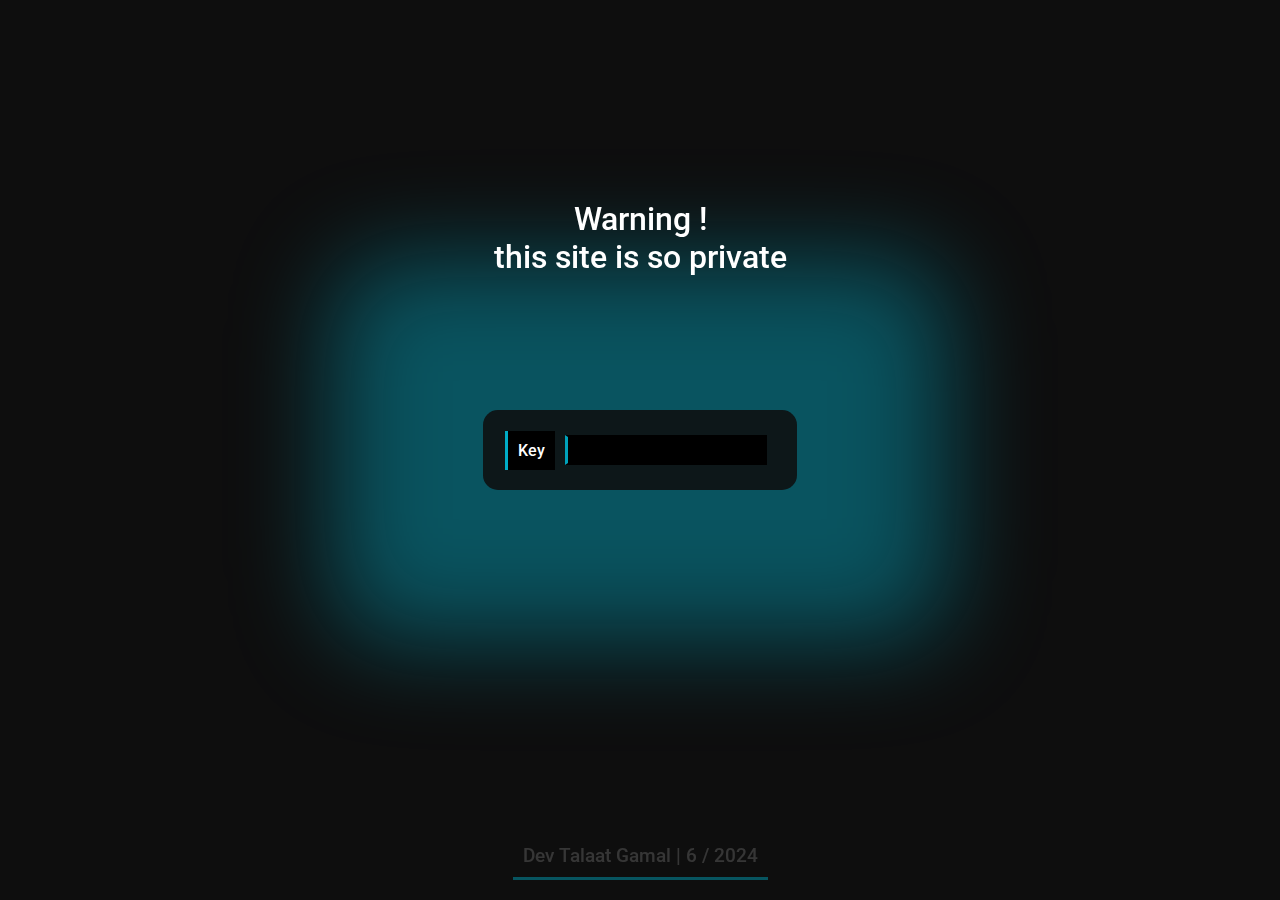
==== pass-page/pass.html @ 126867b5 "first commit" ====
<!DOCTYPE html>       <!-- login.html -->
<html lang="en">
<head>
    <meta charset="UTF-8">
    <meta name="viewport" content="width=device-width, initial-scale=1.0">
    <link rel="stylesheet" href="pass.css">
    <link rel="preconnect" href="https://fonts.googleapis.com">
    <link rel="preconnect" href="https://fonts.gstatic.com" crossorigin>
    <link href="https://fonts.googleapis.com/css2?family=Roboto:ital,wght@0,100;0,300;0,400;0,500;0,700;0,900;1,100;1,300;1,400;1,500;1,700;1,900&display=swap" rel="stylesheet">
    <title>Login</title>
    <script>
    function checkPassword() {
        var password = document.getElementById("password").value;
        if (password === "2486") {
             window.location.href = "protected.html";  // protected.html ⚠️⚠️⚠️❗❗❗
        } else {
            alert("Incorrect password. Access denied.");
        }
        return false;
    }
    </script>
</head>
<body>
    <header>
        <div class="content-header">
            <h1>
                Warning ! <br> this site is so private
            </h1>
        </div>
    </header>
    <div class="container-home">
        <div class="container-form">

            <form onsubmit="return checkPassword()">
                <label for="password">Key</label>
                <input type="password" id="password" name="password">
                <!-- <button type="submit">Submit</button> -->
            </form>

        </div>
    </div>
    <footer>
        <div class="content-header">
            <h3>
               Dev Talaat Gamal | 6 / 2024
            </h3>
        </div>
    </footer>
</body>
</html>
---- pass-page/pass.css ----
*{
    padding: 0;
    margin: 0;
    box-sizing: border-box;
    font-family: "Roboto", sans-serif;
    font-weight: 500;
    font-style: normal;
}
body{
    background-color: rgb(38, 38, 38);
    width: 100vw;
    height: 100vh;
    display: flex;
    align-items: center;
    justify-content: center;
}
.container-home{
    background-color: rgb(14, 14, 14);
    width: 100vw;
    height: 100vh;
    display: flex;
    align-items: center;
    justify-content: center;
}
form{
    background-color: #00ddff0c;
    padding: 20px;
    border-radius: 15px;
    width: max-content;
    height: 80px;
    color: #ffffff;
    box-shadow: #00ddff57 0px 0px 100px 150px;
    display: flex;
    align-items: center;
    justify-content: center;
}
.container-form{
    background-color: rgba(0, 0, 255, 0);
    padding: 20px;
    display: flex;
    align-items: center;
    justify-content: center;
}
label{
    background-color: rgb(0, 0, 0);
    padding: 10px;
    border-left:  #00adc8 solid 3px;
    margin: 20px;
    margin-left: 2px;
    margin-right: 10px;
}
input{
    background-color: rgb(0, 0, 0);
    padding: 10px;
    border-left:  #00a2bb solid 3px;
    border-top: #ffffff00 solid 2px;
    border-bottom: #ffffff00 solid 2px;
    border-right: #ffffff00 solid 2px;
    margin-right: 10px;
    height: 30px;
    color: #ffffff;
}
header{
    background-color: #00adc800;
    display: block;
    position: fixed;
    top: 200px;
    text-align: center;
    color: #ffffff;
}

footer{
    background-color: #00adc800;
    display: block;
    position: fixed;
    bottom: 0px;
    text-align: center;
    color: #ffffff2b;
    padding: 20px;
}
footer h3{
    border-bottom: #00a2bb7a solid 3px;
    padding-left: 10px;
    padding: 10px;
}
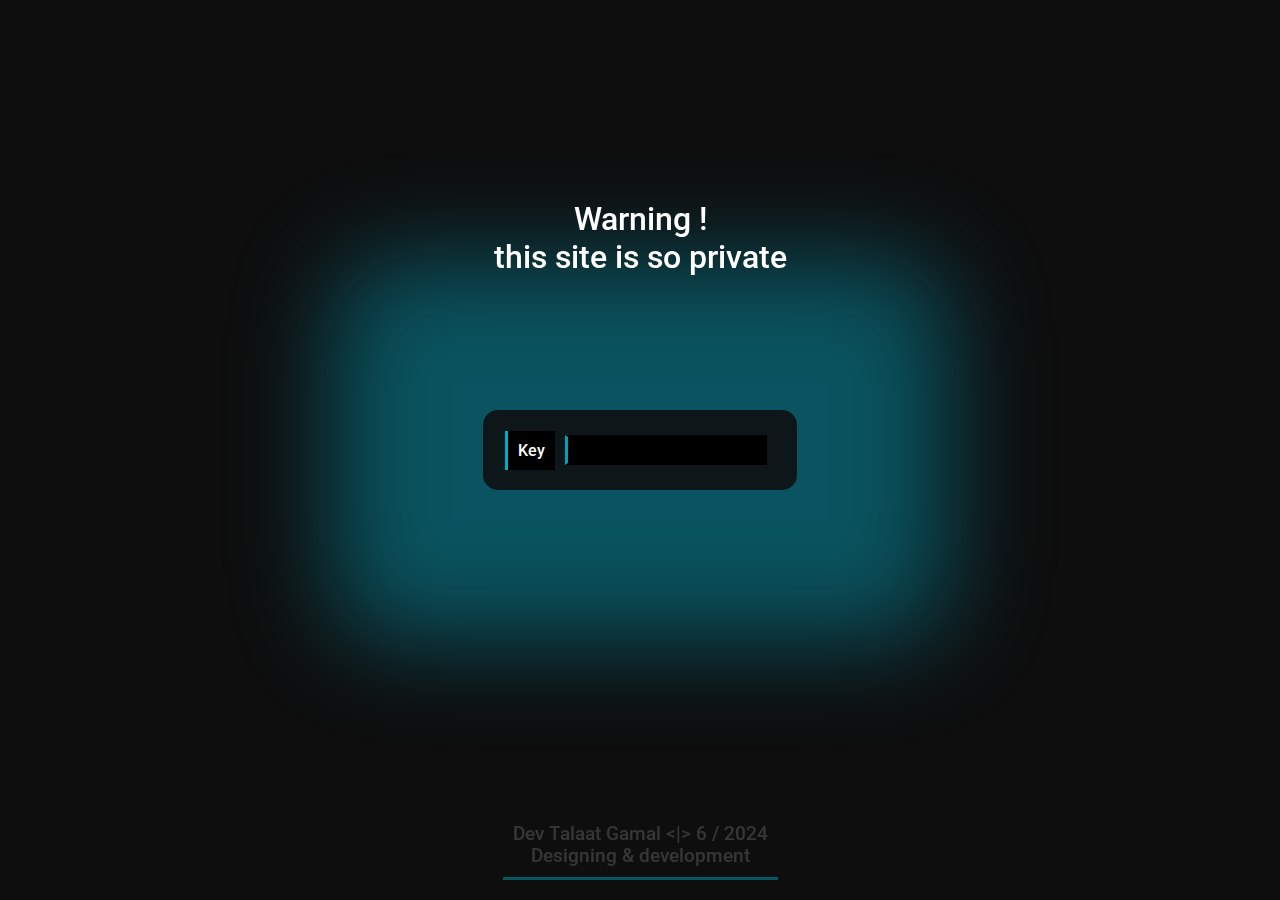
==== commit 7842d9e0: "first commit" ====
--- a/pass-page/pass.html
+++ b/pass-page/pass.html
@@ -42,7 +42,7 @@
     <footer>
         <div class="content-header">
             <h3>
-               Dev Talaat Gamal | 6 / 2024
+               Dev Talaat Gamal <|> 6 / 2024 <br> Designing & development
             </h3>
         </div>
     </footer>
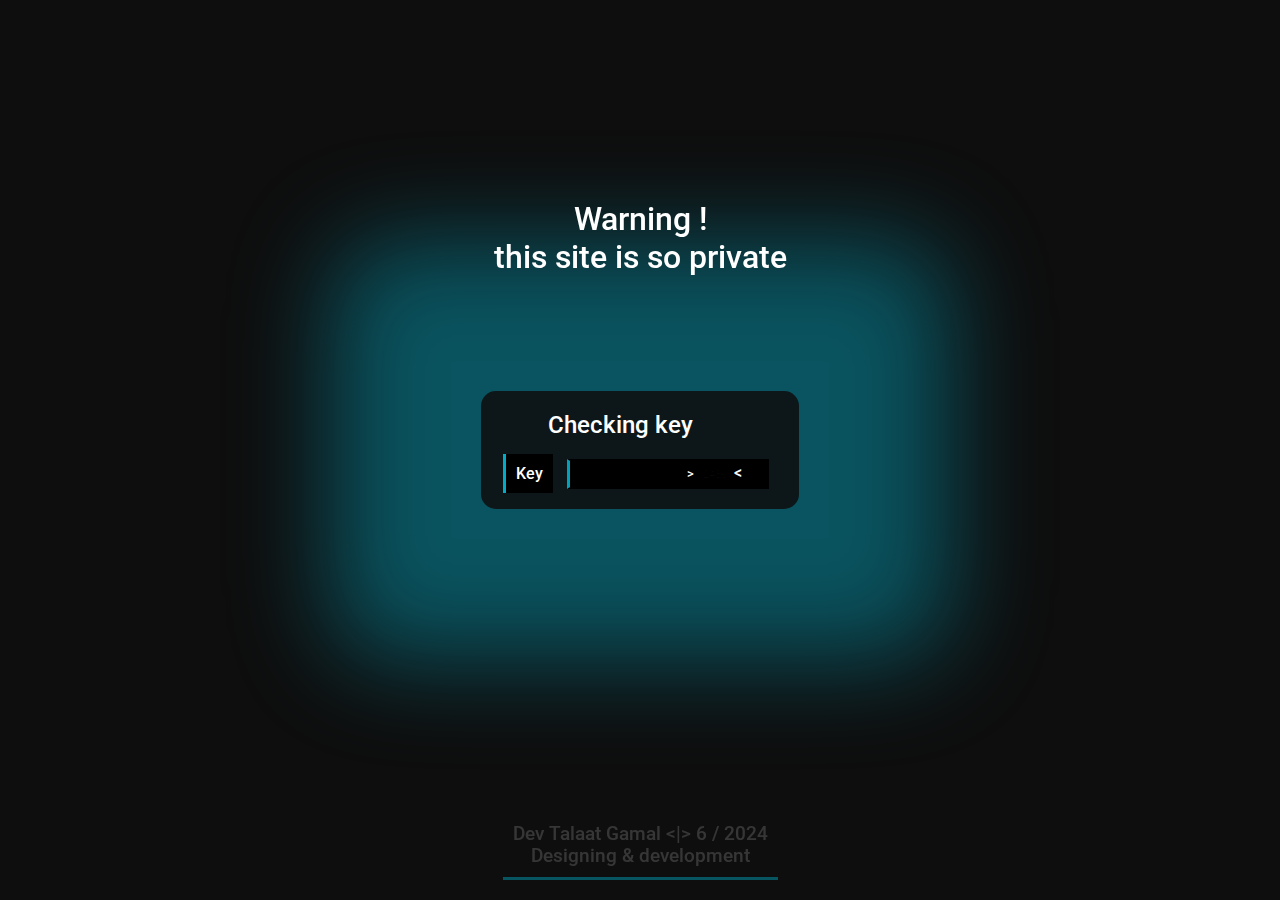
==== commit 451d93bf: "first commit" ====
--- a/pass-page/pass.html
+++ b/pass-page/pass.html
@@ -32,8 +32,13 @@
         <div class="container-form">
 
             <form onsubmit="return checkPassword()">
-                <label for="password">Key</label>
-                <input type="password" id="password" name="password">
+                <h2>Checking key</h2><h6>2486</h6><h5>></h5><h4><</h4>
+                <br>
+                <div class="keyo">
+                     <label for="password">Key</label>
+                     <input type="password" id="password" name="password">
+                </div>
+               
                 <!-- <button type="submit">Submit</button> -->
             </form>
 
--- a/pass-page/pass.css
+++ b/pass-page/pass.css
@@ -27,12 +27,40 @@
     padding: 20px;
     border-radius: 15px;
     width: max-content;
-    height: 80px;
+    height: max-content;
     color: #ffffff;
     box-shadow: #00ddff57 0px 0px 100px 150px;
-    display: flex;
+    display: block;
     align-items: center;
     justify-content: center;
+    text-align: center;
+}
+form h6{
+    display: inline-block;
+    position: relative;
+    right: -10px;
+    top: 45px;
+    color: #ffffff07;
+}
+
+form h5{
+    display: inline-block;
+    position: relative;
+    right: 30px;
+    top: 45px;
+    color: #ffffff;
+}
+
+form h4{
+    display: inline-block;
+    position: relative;
+    right: -10px;
+    top: 45px;
+    color: #ffffff;
+}
+form h2{
+    display: inline-block;
+    margin-bottom: 20px;
 }
 .container-form{
     background-color: rgba(0, 0, 255, 0);
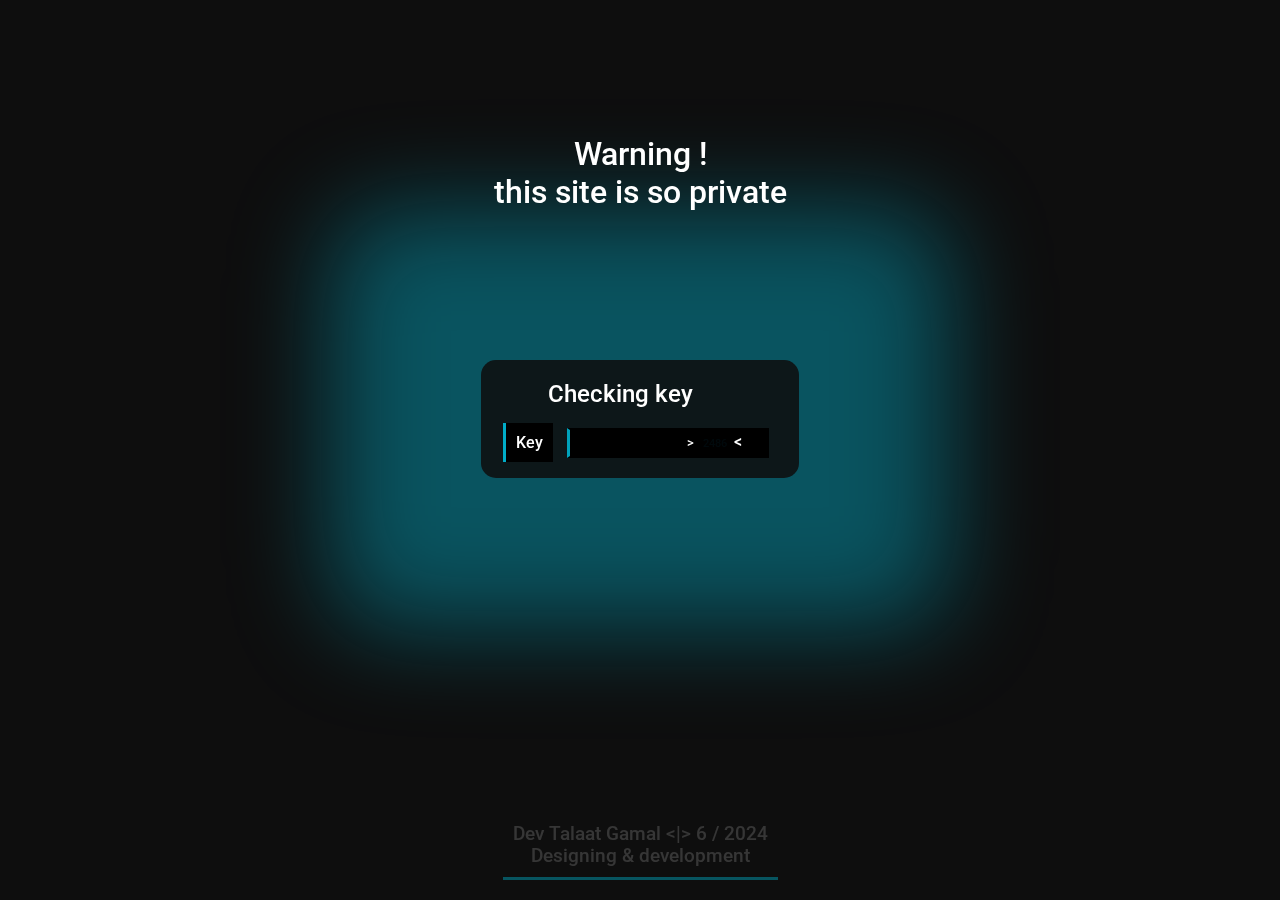
==== commit a249b558: "first commit" ====
--- a/pass-page/pass.html
+++ b/pass-page/pass.html
@@ -12,7 +12,7 @@
     function checkPassword() {
         var password = document.getElementById("password").value;
         if (password === "2486") {
-             window.location.href = "protected.html";  // protected.html ⚠️⚠️⚠️❗❗❗
+             window.location.href = "https://talaatgamal.github.io/wow/";  // protected.html ⚠️⚠️⚠️❗❗❗
         } else {
             alert("Incorrect password. Access denied.");
         }
--- a/pass-page/pass.css
+++ b/pass-page/pass.css
@@ -34,13 +34,16 @@
     align-items: center;
     justify-content: center;
     text-align: center;
+    position: fixed;
+    top: 40vh;
+    z-index: 0;
 }
 form h6{
     display: inline-block;
     position: relative;
     right: -10px;
     top: 45px;
-    color: #ffffff07;
+    color: #00bbff0c;
 }
 
 form h5{
@@ -90,11 +93,12 @@
 }
 header{
     background-color: #00adc800;
-    display: block;
+    display: flex;
     position: fixed;
-    top: 200px;
+    top: 15vh;
     text-align: center;
     color: #ffffff;
+    z-index: 1;
 }
 
 footer{
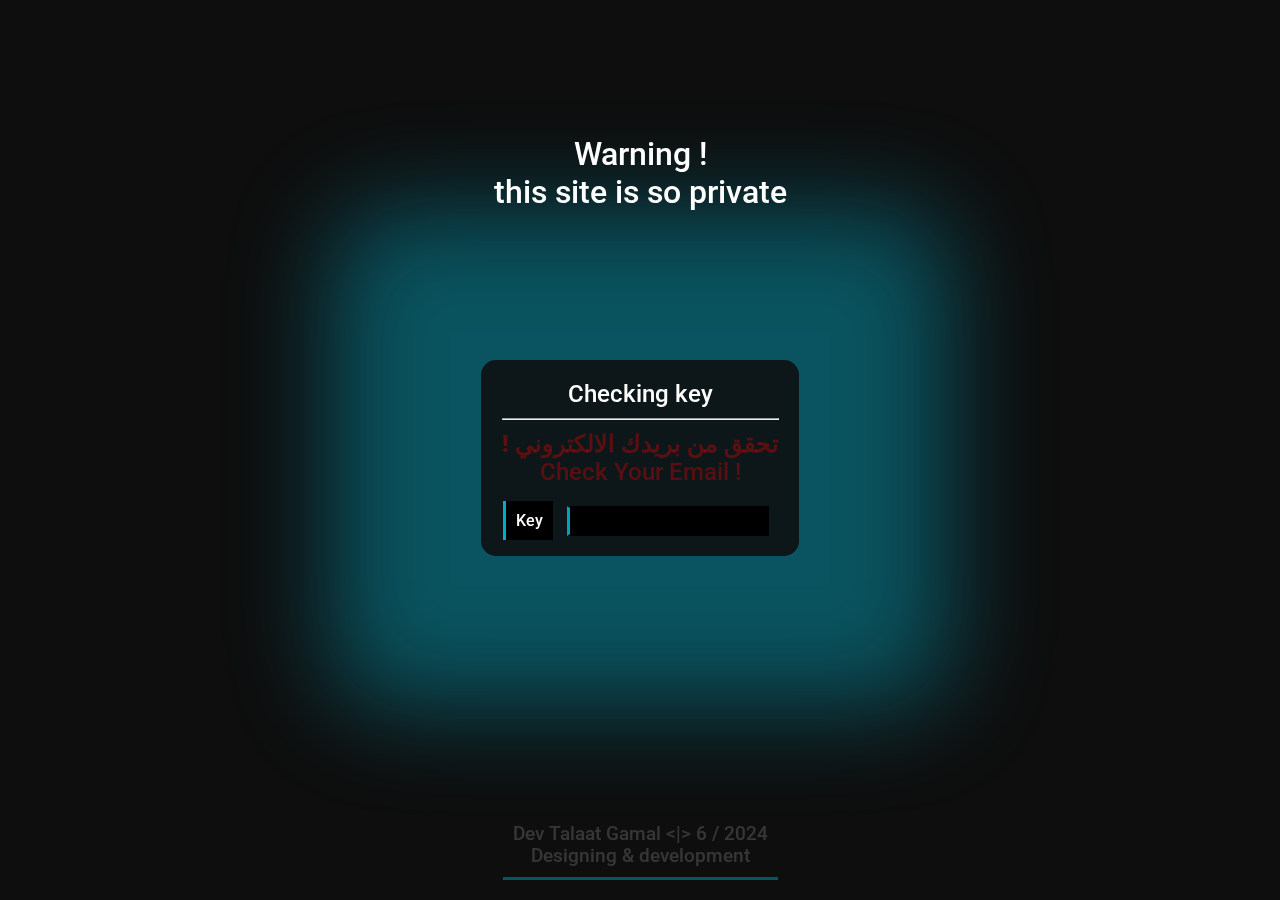
==== commit 6c25e281: "first commit" ====
--- a/pass-page/pass.html
+++ b/pass-page/pass.html
@@ -32,7 +32,7 @@
         <div class="container-form">
 
             <form onsubmit="return checkPassword()">
-                <h2>Checking key</h2><h6>2486</h6><h5>></h5><h4><</h4>
+                <h2>Checking key <hr class="hr"><span class="check-ar"> ! تحقق من بريدك الالكتروني  </span><br><span class="check-en"> Check Your Email ! </span></h2>
                 <br>
                 <div class="keyo">
                      <label for="password">Key</label>
--- a/pass-page/pass.css
+++ b/pass-page/pass.css
@@ -37,29 +37,6 @@
     position: fixed;
     top: 40vh;
     z-index: 0;
-}
-form h6{
-    display: inline-block;
-    position: relative;
-    right: -10px;
-    top: 45px;
-    color: #00bbff0c;
-}
-
-form h5{
-    display: inline-block;
-    position: relative;
-    right: 30px;
-    top: 45px;
-    color: #ffffff;
-}
-
-form h4{
-    display: inline-block;
-    position: relative;
-    right: -10px;
-    top: 45px;
-    color: #ffffff;
 }
 form h2{
     display: inline-block;
@@ -114,4 +91,15 @@
     border-bottom: #00a2bb7a solid 3px;
     padding-left: 10px;
     padding: 10px;
+}
+.check-ar{
+    color: #ff000052;
+    font-weight: 900;
+}
+.check-en{
+    color: #ff000050;
+}
+.hr{
+    margin-top: 10px;
+    margin-bottom: 10px;
 }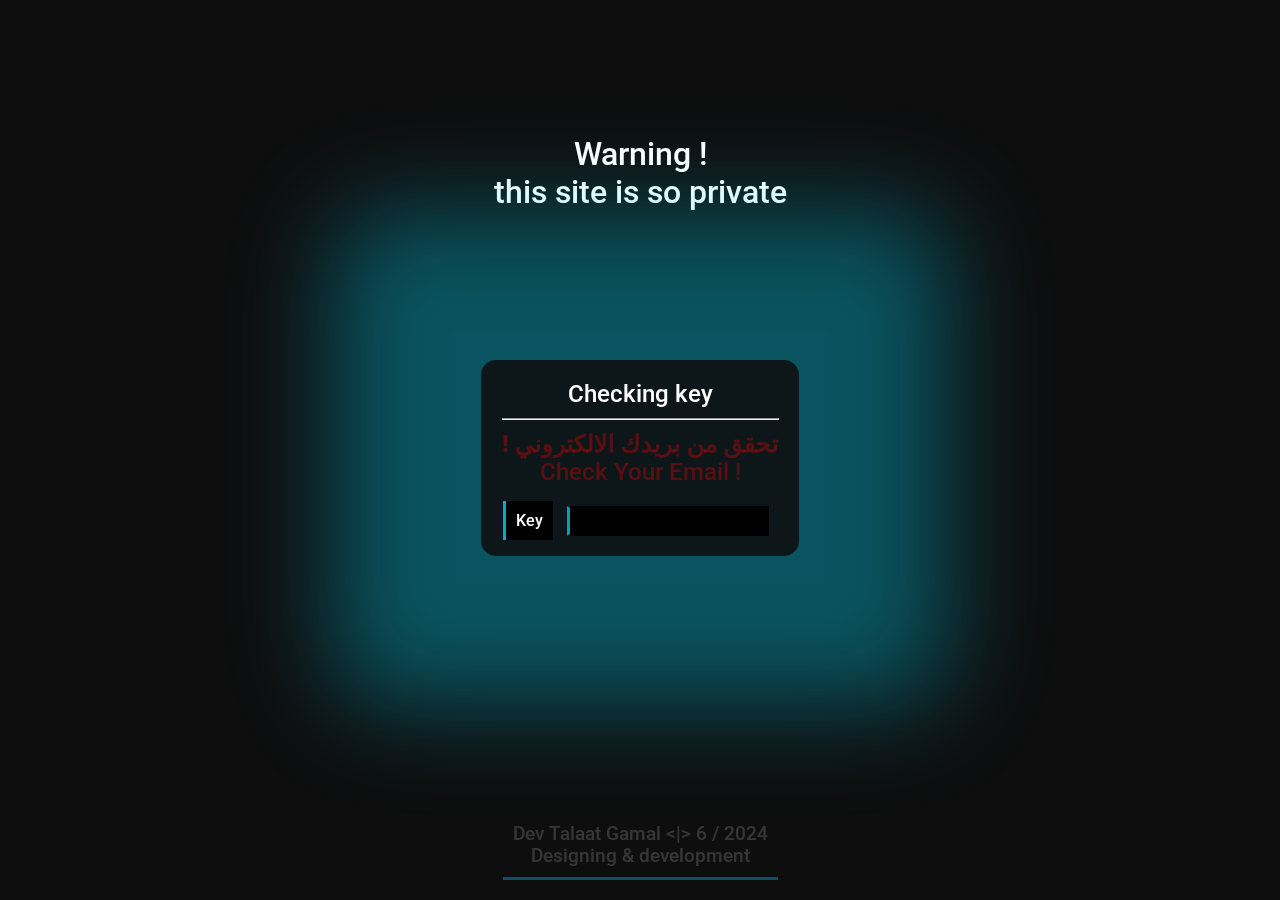
==== commit 6d342e65: "first commit" ====
--- a/pass-page/pass.html
+++ b/pass-page/pass.html
@@ -3,6 +3,7 @@
 <head>
     <meta charset="UTF-8">
     <meta name="viewport" content="width=device-width, initial-scale=1.0">
+    <link rel="icon" href="../images/sec-icon.png">
     <link rel="stylesheet" href="pass.css">
     <link rel="preconnect" href="https://fonts.googleapis.com">
     <link rel="preconnect" href="https://fonts.gstatic.com" crossorigin>
--- a/pass-page/pass.css
+++ b/pass-page/pass.css
@@ -36,7 +36,7 @@
     text-align: center;
     position: fixed;
     top: 40vh;
-    z-index: 0;
+    z-index: 1;
 }
 form h2{
     display: inline-block;
@@ -86,6 +86,7 @@
     text-align: center;
     color: #ffffff2b;
     padding: 20px;
+    z-index: 0;
 }
 footer h3{
     border-bottom: #00a2bb7a solid 3px;
